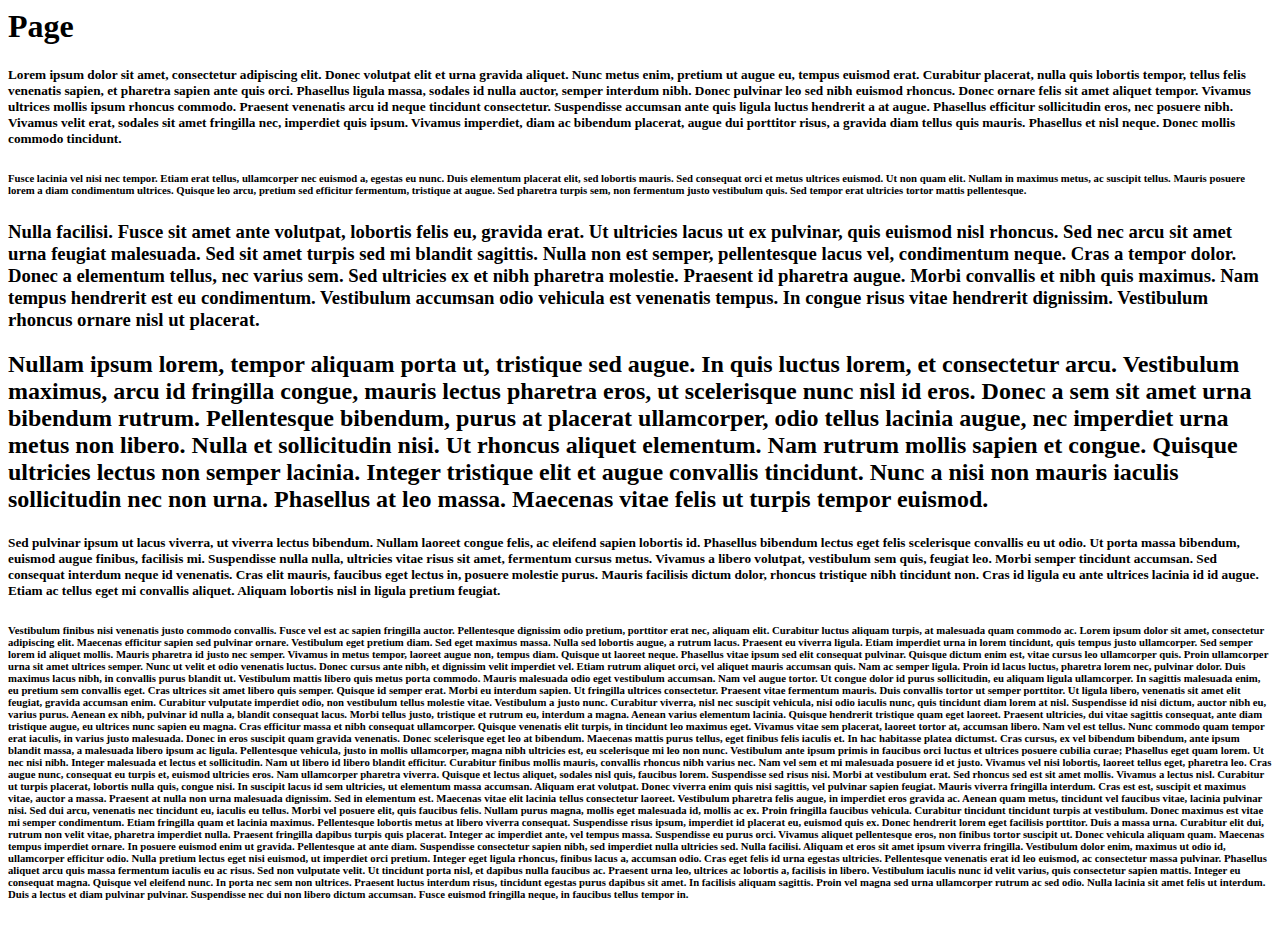
==== forms/index.html @ 0d5ac3a8 "update form to staging" ====
<html>
<head>
  <meta name="Referrer-Policy" content="no-referrer-when-downgrade">
</head>
<body>
  <h1>Page</h1>
  
  <div>
  <h5>
Lorem ipsum dolor sit amet, consectetur adipiscing elit. Donec volutpat elit et urna gravida aliquet. Nunc metus enim, pretium ut augue eu, tempus euismod erat. Curabitur placerat, nulla quis lobortis tempor, tellus felis venenatis sapien, et pharetra sapien ante quis orci. Phasellus ligula massa, sodales id nulla auctor, semper interdum nibh. Donec pulvinar leo sed nibh euismod rhoncus. Donec ornare felis sit amet aliquet tempor. Vivamus ultrices mollis ipsum rhoncus commodo. Praesent venenatis arcu id neque tincidunt consectetur. Suspendisse accumsan ante quis ligula luctus hendrerit a at augue. Phasellus efficitur sollicitudin eros, nec posuere nibh. Vivamus velit erat, sodales sit amet fringilla nec, imperdiet quis ipsum. Vivamus imperdiet, diam ac bibendum placerat, augue dui porttitor risus, a gravida diam tellus quis mauris. Phasellus et nisl neque. Donec mollis commodo tincidunt.
</h5>

<h6>
Fusce lacinia vel nisi nec tempor. Etiam erat tellus, ullamcorper nec euismod a, egestas eu nunc. Duis elementum placerat elit, sed lobortis mauris. Sed consequat orci et metus ultrices euismod. Ut non quam elit. Nullam in maximus metus, ac suscipit tellus. Mauris posuere lorem a diam condimentum ultrices. Quisque leo arcu, pretium sed efficitur fermentum, tristique at augue. Sed pharetra turpis sem, non fermentum justo vestibulum quis. Sed tempor erat ultricies tortor mattis pellentesque.
</h6>

<h3>
Nulla facilisi. Fusce sit amet ante volutpat, lobortis felis eu, gravida erat. Ut ultricies lacus ut ex pulvinar, quis euismod nisl rhoncus. Sed nec arcu sit amet urna feugiat malesuada. Sed sit amet turpis sed mi blandit sagittis. Nulla non est semper, pellentesque lacus vel, condimentum neque. Cras a tempor dolor. Donec a elementum tellus, nec varius sem. Sed ultricies ex et nibh pharetra molestie. Praesent id pharetra augue. Morbi convallis et nibh quis maximus. Nam tempus hendrerit est eu condimentum. Vestibulum accumsan odio vehicula est venenatis tempus. In congue risus vitae hendrerit dignissim. Vestibulum rhoncus ornare nisl ut placerat.
</h3>

<h2>
Nullam ipsum lorem, tempor aliquam porta ut, tristique sed augue. In quis luctus lorem, et consectetur arcu. Vestibulum maximus, arcu id fringilla congue, mauris lectus pharetra eros, ut scelerisque nunc nisl id eros. Donec a sem sit amet urna bibendum rutrum. Pellentesque bibendum, purus at placerat ullamcorper, odio tellus lacinia augue, nec imperdiet urna metus non libero. Nulla et sollicitudin nisi. Ut rhoncus aliquet elementum. Nam rutrum mollis sapien et congue. Quisque ultricies lectus non semper lacinia. Integer tristique elit et augue convallis tincidunt. Nunc a nisi non mauris iaculis sollicitudin nec non urna. Phasellus at leo massa. Maecenas vitae felis ut turpis tempor euismod.
</h2>

<h5>
Sed pulvinar ipsum ut lacus viverra, ut viverra lectus bibendum. Nullam laoreet congue felis, ac eleifend sapien lobortis id. Phasellus bibendum lectus eget felis scelerisque convallis eu ut odio. Ut porta massa bibendum, euismod augue finibus, facilisis mi. Suspendisse nulla nulla, ultricies vitae risus sit amet, fermentum cursus metus. Vivamus a libero volutpat, vestibulum sem quis, feugiat leo. Morbi semper tincidunt accumsan. Sed consequat interdum neque id venenatis. Cras elit mauris, faucibus eget lectus in, posuere molestie purus. Mauris facilisis dictum dolor, rhoncus tristique nibh tincidunt non. Cras id ligula eu ante ultrices lacinia id id augue. Etiam ac tellus eget mi convallis aliquet. Aliquam lobortis nisl in ligula pretium feugiat.
</h5>
<div role="main" id="form-bricks-bc81f43772704886df04"></div>
<script type="text/javascript" src="https://d2umgtt5tsqx05.cloudfront.net/js/rdstation-forms/stable/rdstation-forms.min.js"></script>
<script type="text/javascript"> new RDStationForms('form-bricks-bc81f43772704886df04', 'null').createForm();</script>

<h6>
Vestibulum finibus nisi venenatis justo commodo convallis. Fusce vel est ac sapien fringilla auctor. Pellentesque dignissim odio pretium, porttitor erat nec, aliquam elit. Curabitur luctus aliquam turpis, at malesuada quam commodo ac. Lorem ipsum dolor sit amet, consectetur adipiscing elit. Maecenas efficitur sapien sed pulvinar ornare. Vestibulum eget pretium diam.

Sed eget maximus massa. Nulla sed lobortis augue, a rutrum lacus. Praesent eu viverra ligula. Etiam imperdiet urna in lorem tincidunt, quis tempus justo ullamcorper. Sed semper lorem id aliquet mollis. Mauris pharetra id justo nec semper. Vivamus in metus tempor, laoreet augue non, tempus diam. Quisque ut laoreet neque. Phasellus vitae ipsum sed elit consequat pulvinar. Quisque dictum enim est, vitae cursus leo ullamcorper quis. Proin ullamcorper urna sit amet ultrices semper. Nunc ut velit et odio venenatis luctus. Donec cursus ante nibh, et dignissim velit imperdiet vel.

Etiam rutrum aliquet orci, vel aliquet mauris accumsan quis. Nam ac semper ligula. Proin id lacus luctus, pharetra lorem nec, pulvinar dolor. Duis maximus lacus nibh, in convallis purus blandit ut. Vestibulum mattis libero quis metus porta commodo. Mauris malesuada odio eget vestibulum accumsan. Nam vel augue tortor. Ut congue dolor id purus sollicitudin, eu aliquam ligula ullamcorper. In sagittis malesuada enim, eu pretium sem convallis eget. Cras ultrices sit amet libero quis semper. Quisque id semper erat.

Morbi eu interdum sapien. Ut fringilla ultrices consectetur. Praesent vitae fermentum mauris. Duis convallis tortor ut semper porttitor. Ut ligula libero, venenatis sit amet elit feugiat, gravida accumsan enim. Curabitur vulputate imperdiet odio, non vestibulum tellus molestie vitae. Vestibulum a justo nunc. Curabitur viverra, nisl nec suscipit vehicula, nisi odio iaculis nunc, quis tincidunt diam lorem at nisl. Suspendisse id nisi dictum, auctor nibh eu, varius purus. Aenean ex nibh, pulvinar id nulla a, blandit consequat lacus. Morbi tellus justo, tristique et rutrum eu, interdum a magna. Aenean varius elementum lacinia. Quisque hendrerit tristique quam eget laoreet. Praesent ultricies, dui vitae sagittis consequat, ante diam tristique augue, eu ultrices nunc sapien eu magna.

Cras efficitur massa et nibh consequat ullamcorper. Quisque venenatis elit turpis, in tincidunt leo maximus eget. Vivamus vitae sem placerat, laoreet tortor at, accumsan libero. Nam vel est tellus. Nunc commodo quam tempor erat iaculis, in varius justo malesuada. Donec in eros suscipit quam gravida venenatis. Donec scelerisque eget leo at bibendum. Maecenas mattis purus tellus, eget finibus felis iaculis et. In hac habitasse platea dictumst. Cras cursus, ex vel bibendum bibendum, ante ipsum blandit massa, a malesuada libero ipsum ac ligula. Pellentesque vehicula, justo in mollis ullamcorper, magna nibh ultricies est, eu scelerisque mi leo non nunc. Vestibulum ante ipsum primis in faucibus orci luctus et ultrices posuere cubilia curae;

Phasellus eget quam lorem. Ut nec nisi nibh. Integer malesuada et lectus et sollicitudin. Nam ut libero id libero blandit efficitur. Curabitur finibus mollis mauris, convallis rhoncus nibh varius nec. Nam vel sem et mi malesuada posuere id et justo. Vivamus vel nisi lobortis, laoreet tellus eget, pharetra leo. Cras augue nunc, consequat eu turpis et, euismod ultricies eros. Nam ullamcorper pharetra viverra. Quisque et lectus aliquet, sodales nisl quis, faucibus lorem. Suspendisse sed risus nisi. Morbi at vestibulum erat. Sed rhoncus sed est sit amet mollis.

Vivamus a lectus nisl. Curabitur ut turpis placerat, lobortis nulla quis, congue nisi. In suscipit lacus id sem ultricies, ut elementum massa accumsan. Aliquam erat volutpat. Donec viverra enim quis nisi sagittis, vel pulvinar sapien feugiat. Mauris viverra fringilla interdum. Cras est est, suscipit et maximus vitae, auctor a massa. Praesent at nulla non urna malesuada dignissim. Sed in elementum est. Maecenas vitae elit lacinia tellus consectetur laoreet. Vestibulum pharetra felis augue, in imperdiet eros gravida ac. Aenean quam metus, tincidunt vel faucibus vitae, lacinia pulvinar nisi. Sed dui arcu, venenatis nec tincidunt eu, iaculis eu tellus. Morbi vel posuere elit, quis faucibus felis.

Nullam purus magna, mollis eget malesuada id, mollis ac ex. Proin fringilla faucibus vehicula. Curabitur tincidunt tincidunt turpis at vestibulum. Donec maximus est vitae mi semper condimentum. Etiam fringilla quam et lacinia maximus. Pellentesque lobortis metus at libero viverra consequat. Suspendisse risus ipsum, imperdiet id placerat eu, euismod quis ex. Donec hendrerit lorem eget facilisis porttitor. Duis a massa urna. Curabitur elit dui, rutrum non velit vitae, pharetra imperdiet nulla. Praesent fringilla dapibus turpis quis placerat. Integer ac imperdiet ante, vel tempus massa. Suspendisse eu purus orci. Vivamus aliquet pellentesque eros, non finibus tortor suscipit ut. Donec vehicula aliquam quam.

Maecenas tempus imperdiet ornare. In posuere euismod enim ut gravida. Pellentesque at ante diam. Suspendisse consectetur sapien nibh, sed imperdiet nulla ultricies sed. Nulla facilisi. Aliquam et eros sit amet ipsum viverra fringilla. Vestibulum dolor enim, maximus ut odio id, ullamcorper efficitur odio. Nulla pretium lectus eget nisi euismod, ut imperdiet orci pretium. Integer eget ligula rhoncus, finibus lacus a, accumsan odio. Cras eget felis id urna egestas ultricies. Pellentesque venenatis erat id leo euismod, ac consectetur massa pulvinar. Phasellus aliquet arcu quis massa fermentum iaculis eu ac risus. Sed non vulputate velit. Ut tincidunt porta nisl, et dapibus nulla faucibus ac. Praesent urna leo, ultrices ac lobortis a, facilisis in libero. Vestibulum iaculis nunc id velit varius, quis consectetur sapien mattis.

Integer eu consequat magna. Quisque vel eleifend nunc. In porta nec sem non ultrices. Praesent luctus interdum risus, tincidunt egestas purus dapibus sit amet. In facilisis aliquam sagittis. Proin vel magna sed urna ullamcorper rutrum ac sed odio. Nulla lacinia sit amet felis ut interdum. Duis a lectus et diam pulvinar pulvinar. Suspendisse nec dui non libero dictum accumsan. Fusce euismod fringilla neque, in faucibus tellus tempor in.
</h6>

</body>
</html>
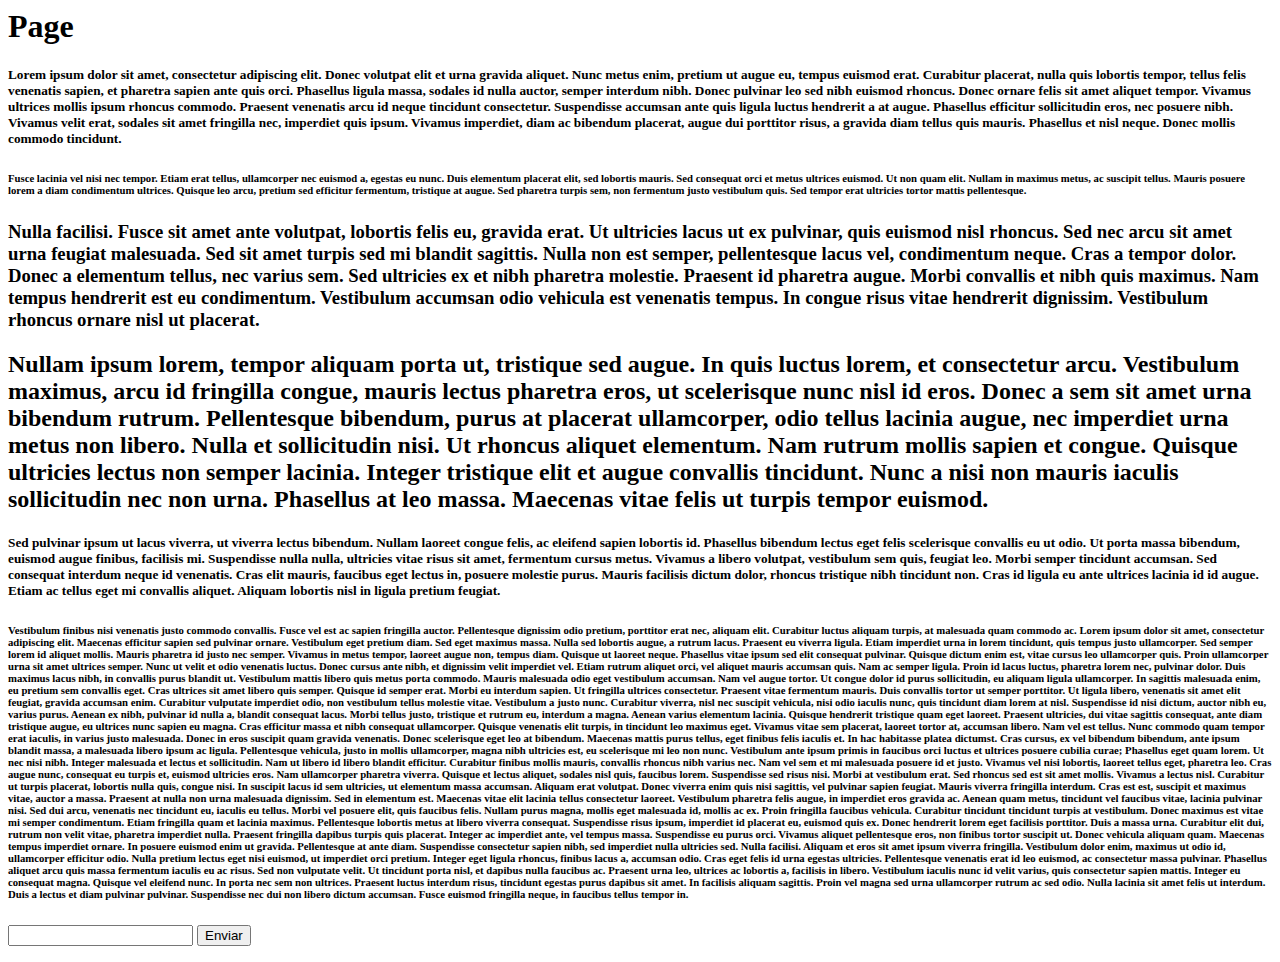
==== commit 2ea77544: "Add simple form" ====
--- a/forms/index.html
+++ b/forms/index.html
@@ -1,5 +1,6 @@
 <html>
 <head>
+  <meta name="viewport" content="width=device-width, initial-scale=1">
   <meta name="Referrer-Policy" content="no-referrer-when-downgrade">
 </head>
 <body>
@@ -25,9 +26,9 @@
 <h5>
 Sed pulvinar ipsum ut lacus viverra, ut viverra lectus bibendum. Nullam laoreet congue felis, ac eleifend sapien lobortis id. Phasellus bibendum lectus eget felis scelerisque convallis eu ut odio. Ut porta massa bibendum, euismod augue finibus, facilisis mi. Suspendisse nulla nulla, ultricies vitae risus sit amet, fermentum cursus metus. Vivamus a libero volutpat, vestibulum sem quis, feugiat leo. Morbi semper tincidunt accumsan. Sed consequat interdum neque id venenatis. Cras elit mauris, faucibus eget lectus in, posuere molestie purus. Mauris facilisis dictum dolor, rhoncus tristique nibh tincidunt non. Cras id ligula eu ante ultrices lacinia id id augue. Etiam ac tellus eget mi convallis aliquet. Aliquam lobortis nisl in ligula pretium feugiat.
 </h5>
-<div role="main" id="form-bricks-bc81f43772704886df04"></div>
-<script type="text/javascript" src="https://d2umgtt5tsqx05.cloudfront.net/js/rdstation-forms/stable/rdstation-forms.min.js"></script>
-<script type="text/javascript"> new RDStationForms('form-bricks-bc81f43772704886df04', 'null').createForm();</script>
+<div role="main" id="teste-mobile-c5cb0e55d1c6bd56f6fe"></div>
+<script type="text/javascript" src="https://dk9suync0k2va.cloudfront.net/js/rdstation-forms/stable/rdstation-forms.min.js"></script>
+<script type="text/javascript"> new RDStationForms('teste-mobile-c5cb0e55d1c6bd56f6fe', 'UA-00000000-0').createForm();</script>
 
 <h6>
 Vestibulum finibus nisi venenatis justo commodo convallis. Fusce vel est ac sapien fringilla auctor. Pellentesque dignissim odio pretium, porttitor erat nec, aliquam elit. Curabitur luctus aliquam turpis, at malesuada quam commodo ac. Lorem ipsum dolor sit amet, consectetur adipiscing elit. Maecenas efficitur sapien sed pulvinar ornare. Vestibulum eget pretium diam.
@@ -51,5 +52,10 @@
 Integer eu consequat magna. Quisque vel eleifend nunc. In porta nec sem non ultrices. Praesent luctus interdum risus, tincidunt egestas purus dapibus sit amet. In facilisis aliquam sagittis. Proin vel magna sed urna ullamcorper rutrum ac sed odio. Nulla lacinia sit amet felis ut interdum. Duis a lectus et diam pulvinar pulvinar. Suspendisse nec dui non libero dictum accumsan. Fusce euismod fringilla neque, in faucibus tellus tempor in.
 </h6>
 
+<form>
+  <input type="email" id="email" name="email" />
+  <button type="submit">Enviar</button> 
+</form>
+
 </body>
 </html>
